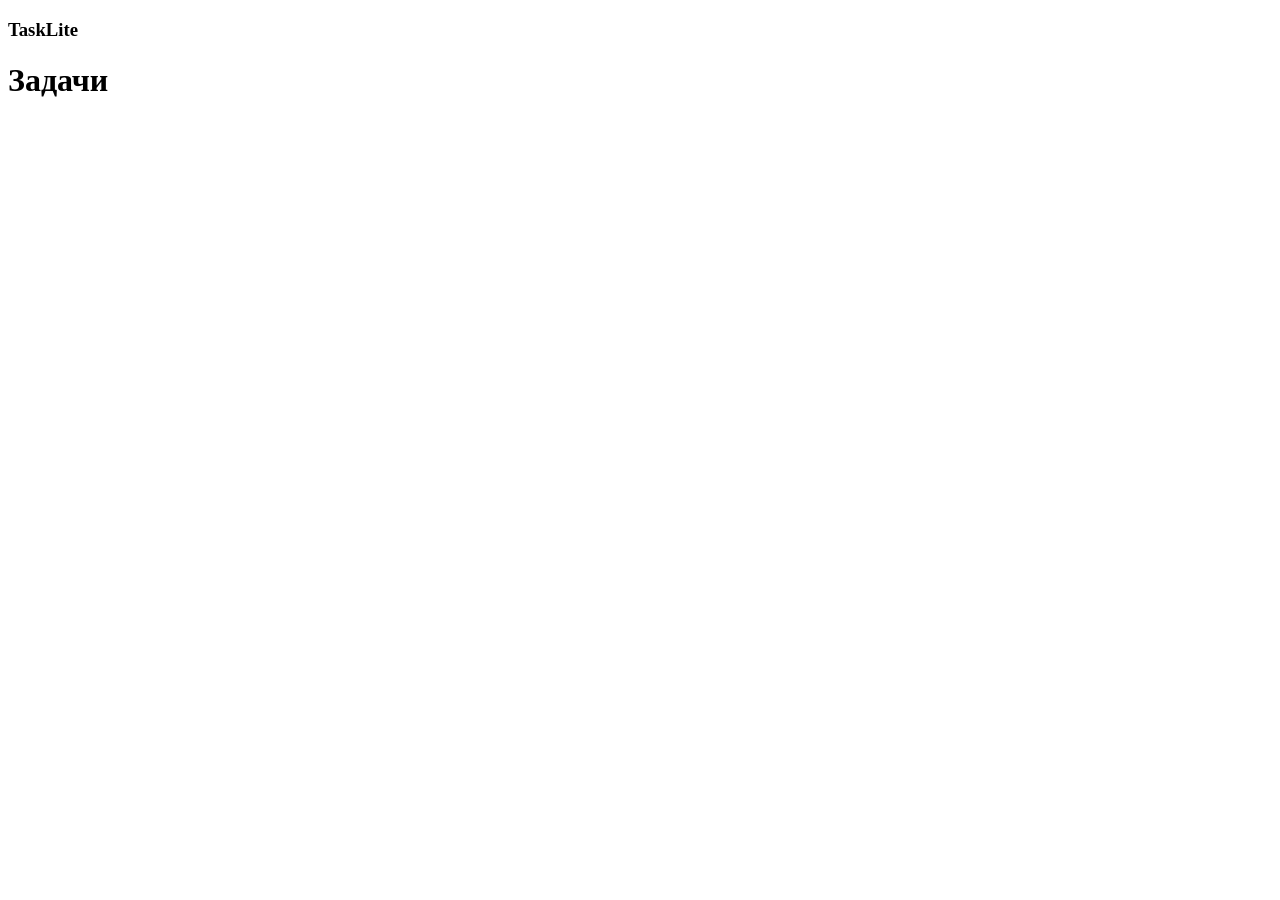
==== index.html @ fc4e8340 "Добавлена базовая структура документа" ====
<!DOCTYPE html>
<html lang="en">
<head>
    <meta charset="UTF-8">
    <meta name="viewport" content="width=device-width, initial-scale=1.0">
    <title>Document</title>
</head>
<body class="todo">
    <header class="header">
        <div class="container header__container">
            <h3 class="title">
                TaskLite
            </h3>
        </div>
    </header>


    <main class="container">
        <h1 class="title">
            Задачи
        </h1>
    </main>
</body>
</html>
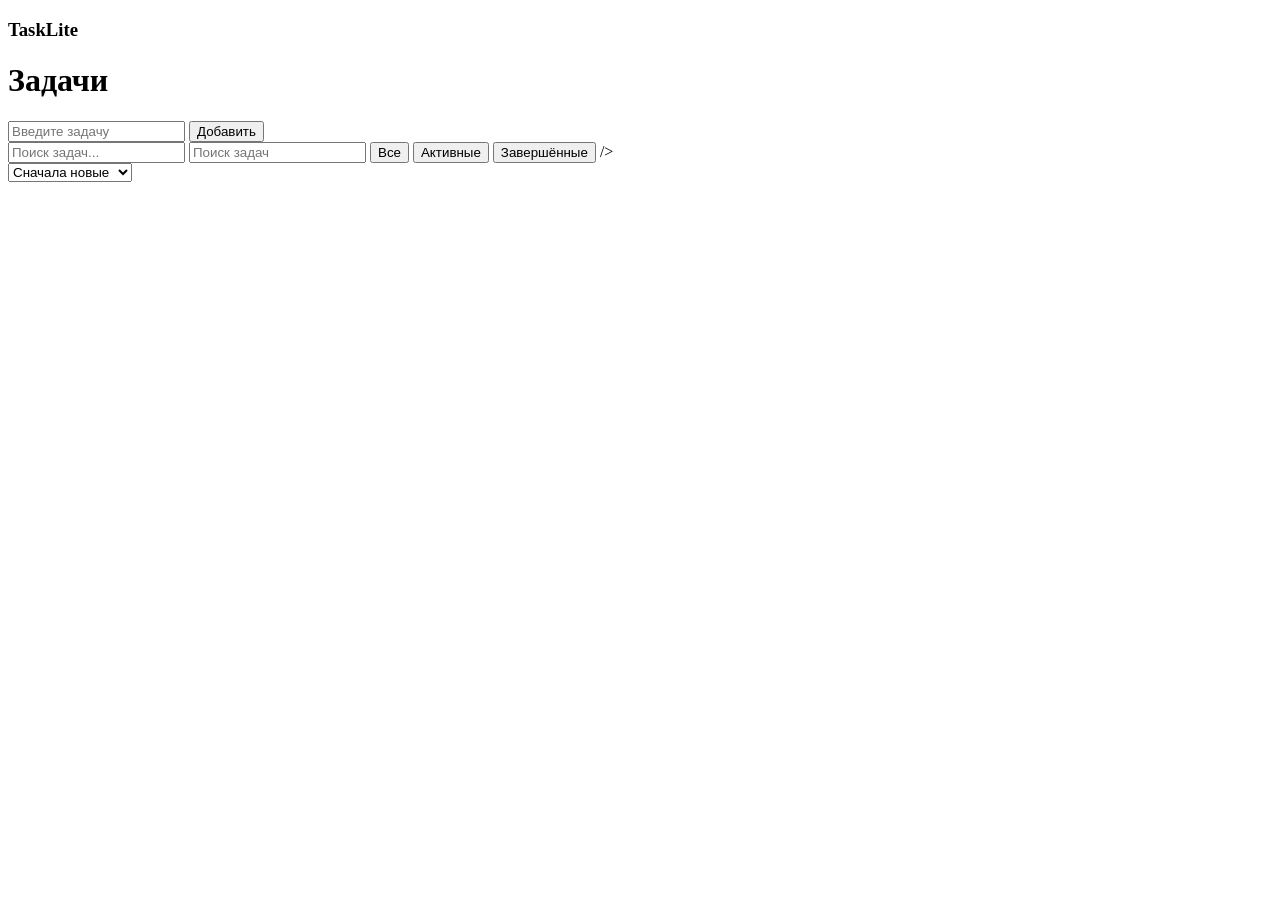
==== commit cdbda001: "Add files via upload" ====
--- a/index.html
+++ b/index.html
@@ -1,24 +1,51 @@
-<!DOCTYPE html>
-<html lang="en">
-<head>
-    <meta charset="UTF-8">
-    <meta name="viewport" content="width=device-width, initial-scale=1.0">
-    <title>Document</title>
-</head>
-<body class="todo">
-    <header class="header">
-        <div class="container header__container">
-            <h3 class="title">
-                TaskLite
-            </h3>
-        </div>
-    </header>
-
-
-    <main class="container">
-        <h1 class="title">
-            Задачи
-        </h1>
-    </main>
-</body>
+<!DOCTYPE html>
+<html lang="en">
+<head>
+    <meta charset="UTF-8">
+    <meta name="viewport" content="width=device-width, initial-scale=1.0">
+    <title>Document</title>
+</head>
+<body class="todo">
+    <header class="header">
+        <div class="container header__container">
+            <h3 class="title">
+                TaskLite
+            </h3>
+        </div>
+    </header>
+
+
+    <main class="container">
+        <h1 class="title">
+            Задачи
+        </h1>
+        <div class="form-add">
+          <input
+            type="text"
+            class="form-add__input"
+            placeholder="Введите задачу"
+            />
+            <button class="form-add__button">Добавить</button>
+            <div class="toolbar__input">
+                <input
+                type="text"
+                class="toolbar__input"
+                placeholder="Поиск задач..."
+                />
+                <input type="text" class="toolbar_input" placeholder="Поиск задач"
+                <div class="toolbar_tabs tabs">
+                    <button class="tabs__item">Все</button>
+                    <button class="tabs__item">Активные</button>
+                    <button class="tabs__item">Завершённые</button>
+                />
+                </div>
+            </div>
+        </div>
+        <select class="toolbar__sort">
+            <option value="new">Сначала новые</option>
+            <option value="old">Сначала старые</option>
+        </select>
+    </main>
+    <script src="task.js"></script>
+</body>
 </html>
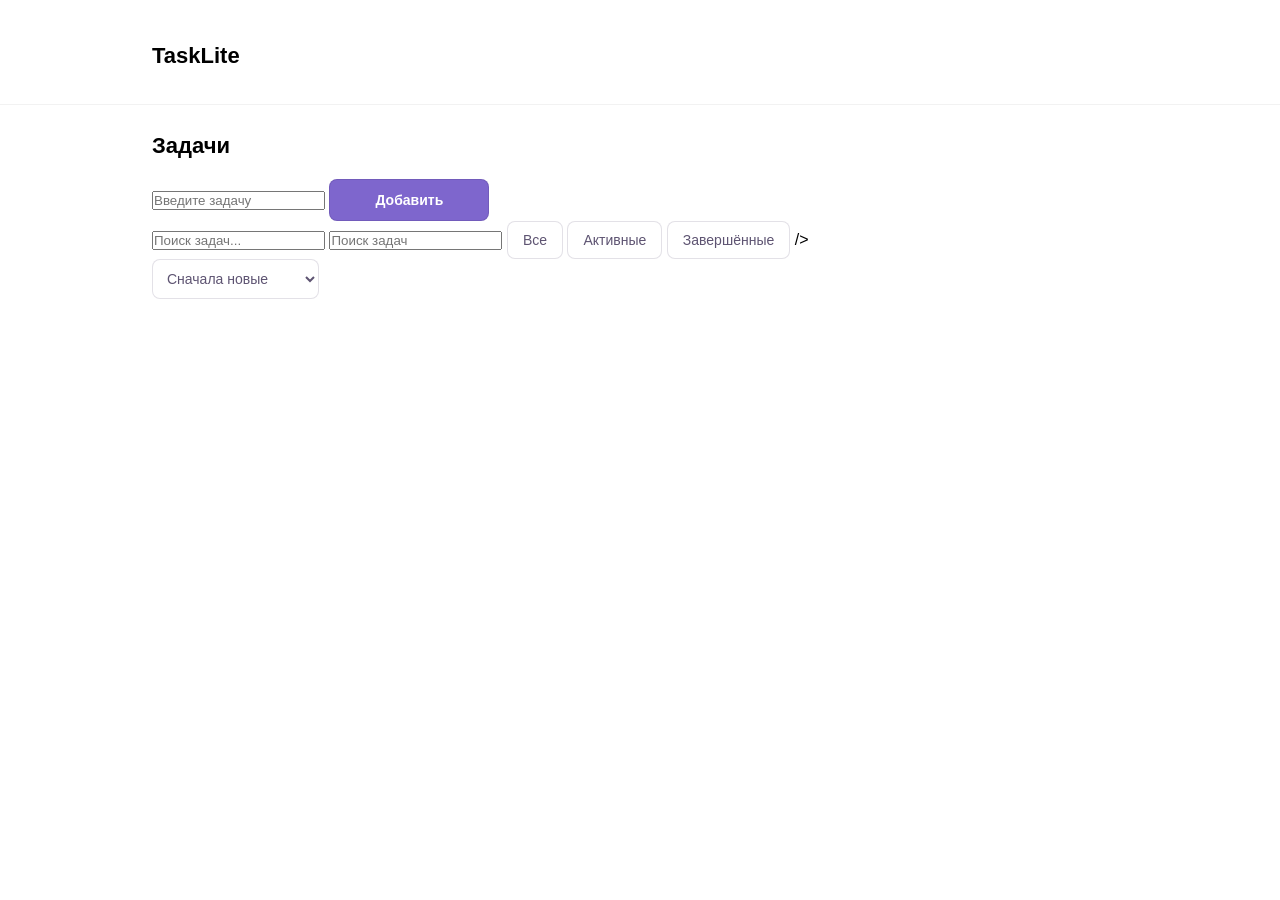
==== commit 50d53c7d: "Add files via upload" ====
--- a/index.html
+++ b/index.html
@@ -4,6 +4,7 @@
     <meta charset="UTF-8">
     <meta name="viewport" content="width=device-width, initial-scale=1.0">
     <title>Document</title>
+     <link rel="stylesheet" href="./style.css">
 </head>
 <body class="todo">
     <header class="header">
--- a/style.css
+++ b/style.css
@@ -0,0 +1,205 @@
+* {
+    margin: 0;
+    padding: 0;
+    box-sizing: border-box;
+    font-family: "Inter", sans-serif;
+}
+
+.container {
+    max-width: 1024px;
+    margin: 0 auto;
+    padding: 0 24px;
+}
+
+.header {
+    position: sticky;
+    top: 0;
+    z-index: 10;
+    border-bottom: 1px solid rgba(0, 0, 0, 0.05);
+    background: rgba(255, 255, 255, 0.65);
+}
+
+.header__container {
+    display: flex;
+    justify-content: space-between;
+    align-items: center;
+    padding-top: 15px;
+    padding-bottom: 15px;
+}
+
+.page-title {
+    font-size: 22px;
+    font-weight: 600;
+    margin: 28px 0 20px;
+}
+
+.tabs__item {
+    padding: 10px 15px;
+    border: 1px solid rgba(30, 10, 60, 0.12);
+    border-radius: 8px;
+    font-size: 14px;
+    font-weight: 500;
+    background: #fff;
+    color: #5e5472;
+    cursor: pointer;
+    transition: background .2s, color .2s, border-color .2s;
+}
+
+.tabs__item:hover {
+    background: #f6f4ff;
+    border-color: rgba(30, 10, 60, 0.2);
+    color: #735cc6;
+}
+
+.tabs__item:active {
+    background: #e9e5f9;
+    border-color: #735cc6;
+    color: #5d47aa;
+}
+
+.tabs__item--active {
+    background: #efeaff;
+    border-color: #cfc6f5;
+    color: #735cc6;
+}
+
+.toolbar__sort {
+  padding: 10px 28px 10px 10px;
+  font-size: 14px;
+  border: 1px solid rgba(30, 10, 60, 0.12);
+  border-radius: 8px;
+  background: #fff;
+  font-weight: 500;
+  color: #5e5472;
+}
+
+.form-add__button {
+    padding: 12px 45px;
+    border-radius: 8px;
+    border: 1px solid rgba(30, 10, 60, 0.12);
+    font-size: 14px;
+    font-weight: 600;
+    color: #fff;
+    background: #7e66cd;
+    cursor: pointer;
+}
+
+.title {
+    font-size: 22px;
+    font-weight: 600;
+    margin: 28px 0 20px;
+}
+
+.tabs__item {
+    padding: 10px 15px;
+    border: 1 px solid rgba(30, 10, 60, 0.12);
+    border-radius: 8px;
+    background: #fff;
+    font-size: 14px;
+    font-weight: 500;
+    color: #5e5472;
+    cursor: pointer;
+}
+
+.tabs__item--active {
+    background: #efeaff;
+    border-color: #cfc6f5;
+    color: #735cc6;
+}
+
+.footer-controls {
+    display: flex;
+    align-items: center;
+    justify-content: space-between;
+    margin-top: 4px;
+    padding: 10px 15px;
+    border-top: 1px solid #e0e0e0;
+    background-color: #f8f9fa;
+}
+
+.footer-controls__counters {
+    font-size: 13px;
+    color: #6f6781;
+    margin-left: 5px;
+    display: flex;
+    gap: 15px;
+}
+
+.footer-controls__clear-btn {
+    padding: 5px 15px;
+    border: 1px solid #dc3545;
+    border-radius: 4px;
+    background-color: white;
+    color: #dc3545;
+    cursor: pointer;
+    transition: all 0.2s ease;
+}
+
+.footer-controls__clear-btn:hover {
+    background-color: #dc3545;
+    color: white;
+}
+
+.footer-controls__total {
+    font-weight: 600;
+}
+
+.footer-controls__completed {
+    color: #28a745;
+}
+
+.footer-controls__pending {
+    color: #ffc107;
+}
+
+.task {
+    padding: 10px 12px;
+    border: 1px solid rgba(30, 10, 60, 0.12);
+    border-radius: 8px;
+    background: #fff;
+    margin-bottom: 15px;
+}
+
+.task__title {
+    font-size: 14px;
+    font-weight: 700;
+    margin-bottom: 5px;
+    color: #221c2a;
+}
+
+.button--clear {
+    padding: 6px 12px; 
+    font-size: 13px;
+    background-color: transparent;
+    border-radius: 8px;
+    text-align: left;
+    color: #735cc6;
+    border: 1px dashed #a28bdc;
+    cursor: pointer;
+    transition: background-color 0.2s ease, 
+                color 0.2s ease, 
+                border 0.2s ease;
+    display: inline-block;
+    font-family: inherit;
+    outline: none;
+}
+
+.button--clear:hover {
+    background-color: #f6efff; 
+    color: #735cc6;
+    border: 1px solid #735cc6; 
+}
+
+.button--clear:active {
+    background-color: #e9e5ff; 
+    border-color: #5d47aa; 
+    color: #5d47aa; 
+}
+
+.button--clear:disabled {
+    color: #c8b9e9; 
+    border-color: #c8c5cf; 
+    background-color: #f1f1f3; 
+    cursor: not-allowed; 
+    pointer-events: none;
+}
